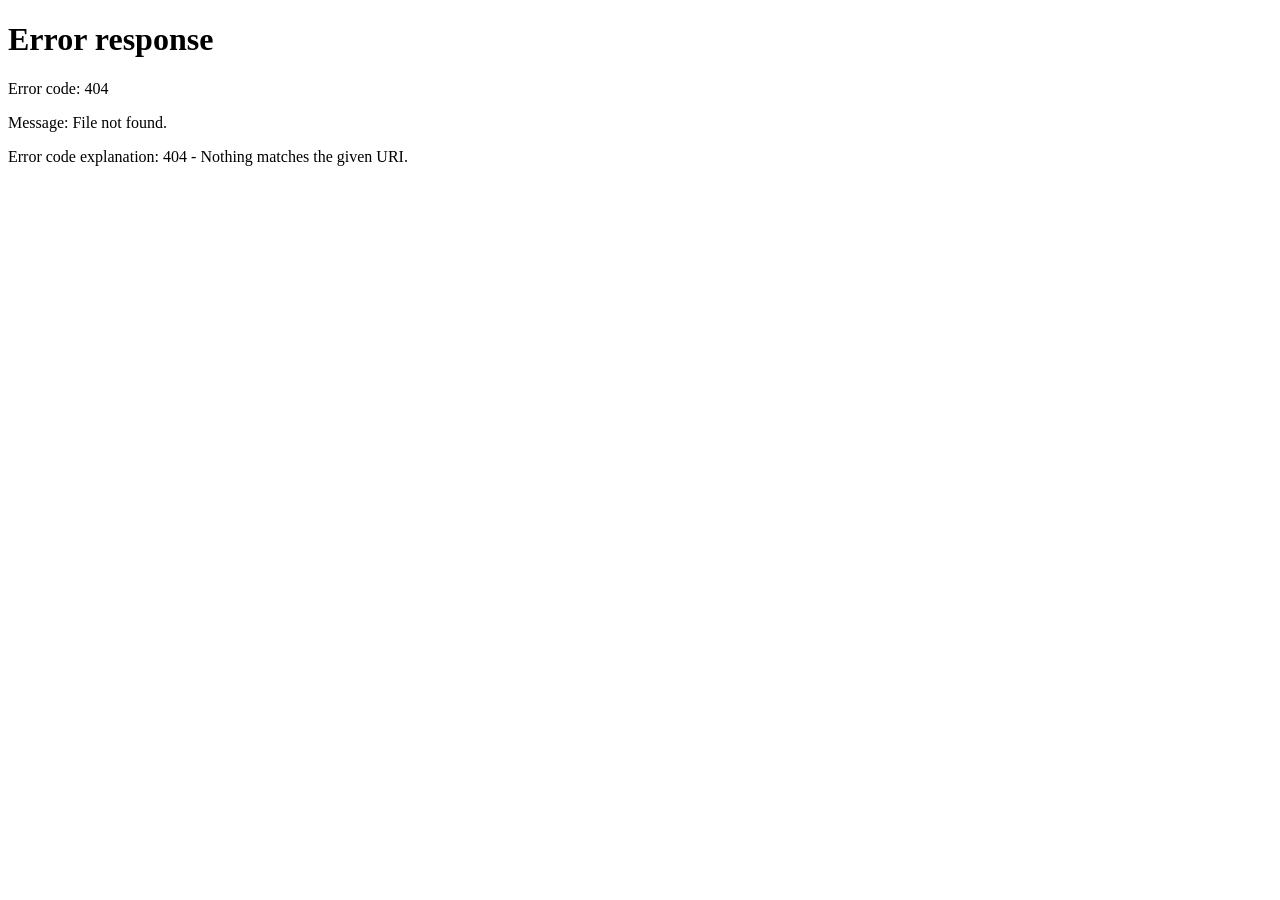
==== index.html @ 5d52055c "Add index.html with redirect to main.html" ====
<!DOCTYPE html>
<html>
<head>
  <meta http-equiv="refresh" content="0; url=My%20website/Main/main.html">
  <title>Loading...</title>
</head>
<body>
  <a href="My%20website/Main/main.html">Enter site</a>
</body>
</html>
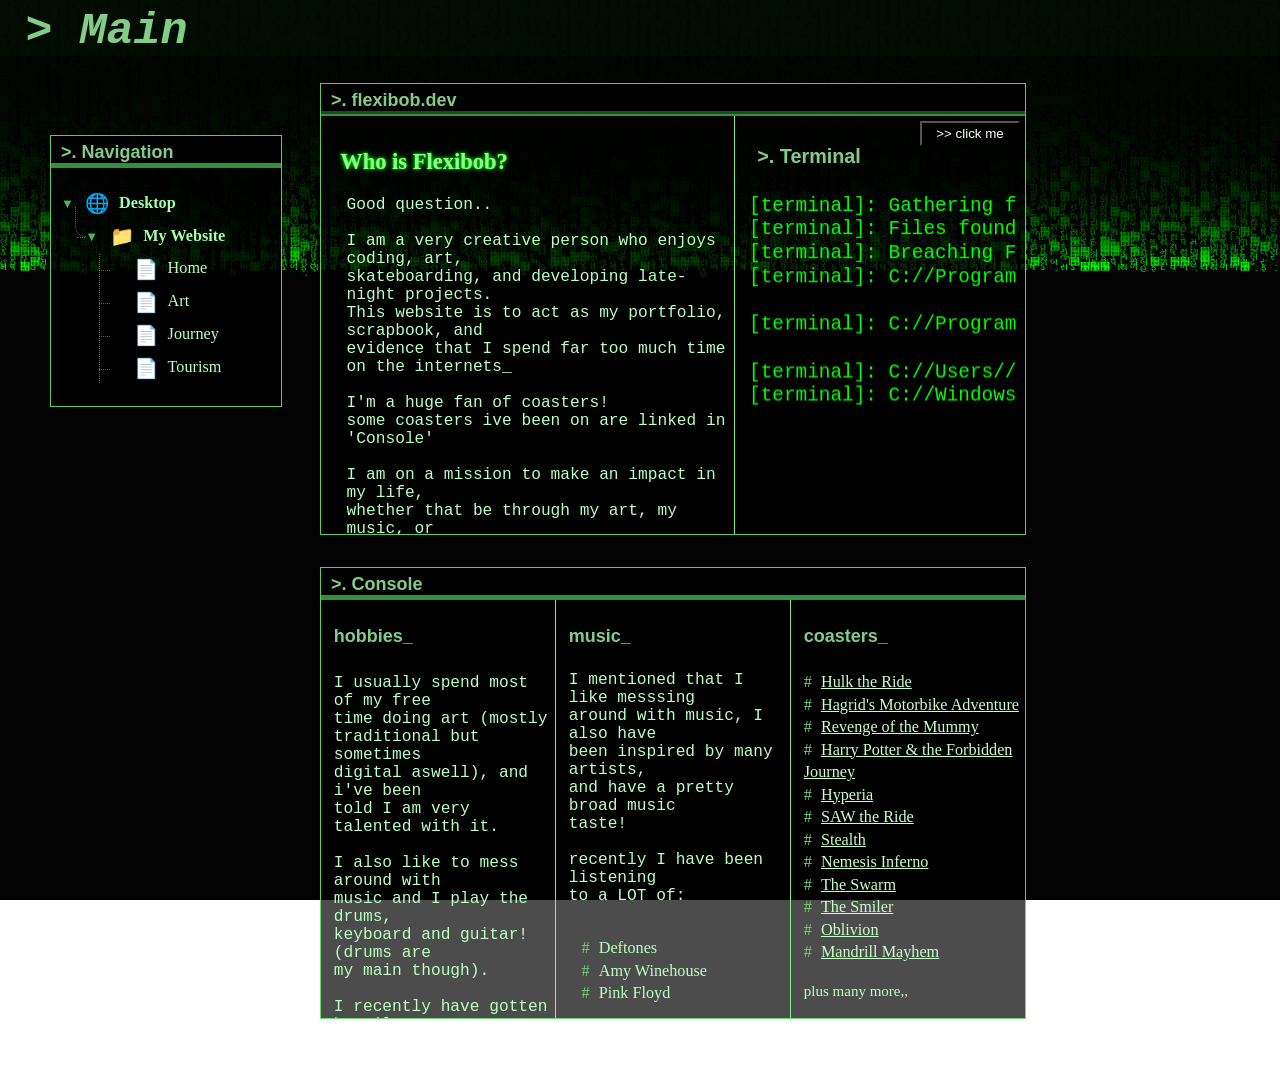
==== commit 25c86882: "Add files via upload" ====
--- a/index.html
+++ b/index.html
@@ -1,10 +1,172 @@
 <!DOCTYPE html>
-<html>
-<head>
-  <meta http-equiv="refresh" content="0; url=My%20website/Main/main.html">
-  <title>Loading...</title>
-</head>
+<html lang="en">
+
+ 	<head>
+        	<meta charset="UTF-8">
+        	<meta name="viewport" content="width=device-width, initial-scale=1">
+        	<title>Flexibob.dev </title>
+		<link rel="stylesheet" href="main.css">
+ 	</head>
+						<!-- file general stuff ^ -->
+
+
+
 <body>
-  <a href="My%20website/Main/main.html">Enter site</a>
+          <canvas id="matrix"></canvas>
+          <script src="./script.js"></script>
+		  <script src="sound.js"></script>
+
+<!------------------------------------------ HEADER ------------------------------------------>
+<header>
+	<h1> > Main </h1>
+</header>
+
+<!------------------------------------------- MAIN ------------------------------------------->
+<main>	
+	<div class="top-box">
+		<div class="top-header">
+        	<h2> >. flexibob.dev </h2>
+   		</div>
+
+
+		<div class="content">
+   			<div class="left-column">
+				<h4> Who is Flexibob? </h4>
+				<pre>
+Good question..
+
+I am a very creative person who enjoys coding, art, 
+skateboarding, and developing late-night projects.
+This website is to act as my portfolio, scrapbook, and 
+evidence that I spend far too much time on the internets_
+
+I'm a huge fan of coasters!
+some coasters ive been on are linked in 'Console' 
+
+I am on a mission to make an impact in my life,
+whether that be through my art, my music, or 
+my programming skills!
+				</pre>
+				<p>..furthermore, welcome to my website_ </p>
+    		</div>
+    
+    		<div class="right-column">
+				<h3> >. Terminal  </h3>
+				<button id="sound">click me</button>
+					<div class="terminal-container">
+        				<canvas id="terminal"></canvas>
+						<script src="terminal.js"></script>
+    				</div>
+    		</div>
+		</div>
+	</div>
+
+
+
+	<div class="middle-box">
+		<div class="middle-header">
+        	<h2> >. Console </h2>
+   		</div>
+
+		<div class="content">
+			<div class="mid-left-column">
+				<h2> hobbies_ </h2>
+					<pre> 
+I usually spend most of my free
+time doing art (mostly 
+traditional but sometimes 
+digital aswell), and i've been 
+told I am very talented with it.
+
+I also like to mess around with
+music and I play the drums, 
+keyboard and guitar! (drums are
+my main though).
+
+I recently have gotten heavily
+into the world of skateboarding.
+Can't say i'm the greatest, ive 
+only just gotten air on my
+ollies..
+
+I play a ton of games also_
+					</pre>
+			</div>
+
+			<div class="mid-middle-column">
+				<h2> music_ </h2>
+					<pre>
+I mentioned that I like messsing 
+around with music, I also have 
+been inspired by many artists, 
+and have a pretty broad music
+taste!
+
+recently I have been listening 
+to a LOT of:</pre>
+					<ul>
+						<li>Deftones</li>				
+						<li>Amy Winehouse</li>
+						<li>Pink Floyd</li>
+					</ul>
+				<pre>
+If I had to pick a favourite 
+genre, it would have to be Rock.
+Fav band alltime: Enter Shikari_ 
+</pre>
+			</div>
+
+			<div class="mid-right-column">
+				<h2> coasters_ </h2>
+					<ul>
+						<li><a href="https://www.youtube.com/watch?v=3lJ-hBUtuXA">Hulk the Ride</a>
+						<li><a href="https://www.youtube.com/watch?v=cMtR5_TinqE">Hagrid's Motorbike Adventure</a>
+						<li><a href="https://www.youtube.com/watch?v=Abu0j4d1TNw">Revenge of the Mummy</a>
+						<li><a href="https://www.youtube.com/watch?v=KN07GrA80xg">Harry Potter & the Forbidden Journey</a>
+						<li><a href="https://www.youtube.com/watch?v=YuTRrkeUIc8">Hyperia</a>
+						<li><a href="https://www.youtube.com/watch?v=oW6t_MiUy1w">SAW the Ride</a>
+						<li><a href="https://www.youtube.com/watch?v=BiTXTGftQzk">Stealth</a>
+						<li><a href="https://www.youtube.com/watch?v=_OPF0tgp268">Nemesis Inferno</a>
+						<li><a href="https://www.youtube.com/watch?v=UcwkE-jlQF4">The Swarm</a>
+						<li><a href="https://www.youtube.com/watch?v=DCAAUtxbdFw">The Smiler</a>
+						<li><a href="https://www.youtube.com/watch?v=VgpK2D2wwFA">Oblivion</a>
+						<li><a href="https://www.youtube.com/watch?v=PHlVgDwYnas">Mandrill Mayhem</a>
+					</ul>
+				<br>
+				<p><small>plus many more,,<small></p>
+			</div>
+		</div>
+
+</main>
+<!------------------------------------------ ASIDE ----------------------------------------------->
+<aside>
+    <div class="nav-header">
+        <h2> >. Navigation</h2>
+    </div>
+
+    <div class="nav-tree">
+        <details class="folder" open>
+            <summary>
+                <span class="folder-icon">🌐</span>
+                <span class="folder-title">Desktop</span>
+            </summary>
+            <details class="folder" open>
+                <summary>
+                    <span class="folder-icon">📁</span>
+                    <span class="folder-title">My Website</span>
+                </summary>
+                <ul class="nested">
+                    <li class="file"><span class="file-icon">📄</span><a href="../Main/main.html">Home</a></li>
+                    <li class="file"><span class="file-icon">📄</span><a href="../Art/art.html">Art</a></li>
+                    <li class="file"><span class="file-icon">📄</span><a href="../Journey/journey.html">Journey</a></li>
+					<li class="file"><span class="file-icon">📄</span><a href="../Tourism/tourism.html">Tourism</a></li>
+				</ul>
+            </details>
+        </details>
+    </div>
+</aside>
+
+<!----->
+<script src="sound.js"></script>
 </body>
 </html>
--- a/main.css
+++ b/main.css
@@ -0,0 +1,454 @@
+/*  |---------------------------------------- MATRIX ----------------------------------------|    */		
+canvas#matrix {
+    position: fixed;
+    top: 0;
+    left: 0;
+    width: 100%;
+    height: 100%;
+    z-index: -1;          /* sit behind everything */
+    pointer-events: none; /* make clicks go through */
+}
+
+body {
+    margin: 0;            /* remove default page spacing */
+}
+
+
+/*  |---------------------------------------- GENERAL ---------------------------------------|    */		
+
+h1 {
+	font-size: 5vh;
+	font-family: 'Courier New', monospace;
+    color: rgba(164, 255, 171, 0.795);
+    font-style: oblique;
+}
+
+h2 {
+    font-size: 2vh;
+    font-family: Tohoma, "Microsoft Sans Serif", sans-serif;
+    color: rgba(164, 255, 171, 0.795);
+}
+
+h3 {
+    font-size: 2.2vh;
+    font-family: Tohoma, "Microsoft Sans Serif", sans-serif;
+    color: rgba(164, 255, 171, 0.795);
+}
+
+h4 {
+    font-size: 2.5vh;
+    color: #8efc8e;
+    text-shadow: 0 0 2px #00ff00, 0 0 5px #00ff00;
+}
+
+a {
+    color: rgb(200, 255, 200);
+
+}
+
+
+/*  |---------------------------------------- HEADER ----------------------------------------|    */ 
+
+header {
+    height: 6.2vh;
+	background-color: rgba(14, 83, 0, 0.1);
+    overflow: hidden;
+}
+
+header h1 {
+    text-indent: 2vw;
+    line-height: 0.5vh;
+}
+
+/*  |------------------------------------- MAIN (TOP) ---------------------------------------|    */		
+/* TOP_BOX_HEADER */
+.top-header {
+    width: 100vw;
+    height: 3vh;
+    text-align: left;
+    text-indent: 10px;
+    line-height: 3px;
+
+    border-bottom: 5px groove;
+    border-color: rgba(66, 180, 76, 0.795);
+    background-color: rgba(0, 0, 0, 0.7);
+}
+
+#sound {
+    position: absolute;
+    top: 5px;
+    right: 5px;
+    width: 100px;
+    height: 25px;
+    color: white;
+    background-color: rgba(0, 0, 0, 0);
+    z-index: 10;
+    cursor: pointer;
+}
+
+#sound:disabled {
+    opacity: 0.5;
+    cursor: not-allowed;
+}
+
+
+/* TOP_BOX */
+.top-box {
+	width: 55vw;                               /* 1: position values */	
+	height: 50vh;
+	margin-left: 25%;
+    margin-top: 3vh;
+    margin-bottom: 2.5%;
+
+	border: 0.15vw solid;                        /* 2: style values */	
+    border-color: rgba(116, 255, 127, 0.795);
+    background-color: rgba(0, 0, 0, 0.7);
+    color: rgb(187, 255, 194);
+    font-size: 20px;
+
+	display: flex;	                            /* 3: display values */	
+    flex-direction: column;
+    justify-content: flex-start;	
+	align-items: stretch;
+    overflow: hidden;
+}
+
+
+/* BOX_CONTENT */
+.content {
+    display: flex;
+    flex: 1;
+}
+
+
+/* TOP_BOX --- left */
+.left-column {
+    flex: 5;
+    padding-left: 2vw;
+    padding-top: 5px;
+    border-right: 0.1vw solid rgba(153, 255, 161, 0.89);
+
+    font-size: 2vh;
+    line-height: 1;
+}
+
+.left-column h4 {
+    margin-bottom: 2.5vh;
+    text-indent: -0.5vw;
+}
+
+
+/* TOP_BOX --- right */
+.right-column {
+    flex: 3.5;
+    padding: 1vh;
+    text-indent: 1vw;
+    display: flex;
+    flex-direction: column;
+    position: relative;
+}
+
+
+/* terminal/canvas */
+.terminal-container {
+    position: relative;
+    flex: 1;              
+    overflow: hidden;
+}
+
+.terminal-container canvas#terminal {
+    position: absolute;
+    top: 0;
+    left: 0;
+    width: 100%;
+    height: 100%;
+}
+
+.terminal-button {
+    position: absolute;
+    top: 5px;
+    right: 5px;
+    z-index: 10;
+}
+
+
+
+/*  |----------------------------------- MAIN (MIDDLE) --------------------------------------|    */
+/* MIDDLE_BOX_HEADER */
+.middle-header {
+    width: 100vw;
+    height: 3vh;
+    text-align: left;
+    text-indent: 10px;
+    line-height: 3px;
+
+    border-bottom: 5px solid;
+    border-color: rgba(66, 180, 76, 0.795);
+    background-color: rgba(0, 0, 0, 0.7);
+}
+
+/* MIDDLE_BOX_TOP */
+.middle-box {
+	width: 55vw;                               /* 1: position values */	
+	height: 50vh;
+	margin-left: 25%;
+	margin-top: 2.5%;
+    margin-bottom: 5%;
+
+	border: 0.15vw solid;                        /* 2: style values */	
+    background-color: rgba(0, 0, 0, 0.7);
+	border-color: rgba(116, 255, 127, 0.795);
+    color: rgb(187, 255, 194);
+    font-size: 20px;
+
+	display: flex;	                            /* 3: display values */	
+    flex-direction: column;
+    justify-content: flex-start;	
+	align-items: stretch;
+    overflow: hidden;
+}
+
+
+
+
+
+/* MIDDLE_BOX --- left */
+.mid-left-column {
+    flex: 3;
+    padding-left: 1vw;
+    padding-top: 2vh;
+
+    font-size: 2vh;
+    line-height: 0.8vh;
+}
+
+.mid-left-column h4 {
+    margin-bottom: 3.5vh;
+    text-indent: -0.5vw;
+
+}
+
+/* MIDDLE_BOX --- middle */
+.mid-middle-column {
+    flex: 3;
+    padding-left: 1vw;
+    padding-top: 2vh;
+
+    font-size: 2vh;
+    line-height: 0.8vh;
+    
+
+    display: flex;
+    flex-direction: column;
+    border-right: 0.1vw solid rgba(153, 255, 161, 0.89);
+    border-left:  0.1vw solid rgba(153, 255, 161, 0.89);
+}
+
+.mid-middle-column li {
+    text-indent: 1vw;
+}
+
+/* MIDDLE_BOX --- right */
+.mid-right-column {
+    flex: 3;
+    padding-left: 1vw;
+    padding-top: 2vh;
+
+    font-size: 2vh;
+    line-height: 0.8vh;
+
+    display: flex;
+    flex-direction: column;
+}
+
+.mid-right-column p {
+    margin-top: 0;
+}
+
+a {
+    font-size: 1.8vh;
+}
+
+ul {
+    list-style: none;
+    padding-left: 0;
+    font-size: 1.8vh;
+    line-height: 2.5vh;
+}
+
+li::before {
+    content: "# ";   /* hacker prompt style */
+    color: rgb(120, 207, 120);
+    margin-right: 5px;
+}
+
+.content pre {
+    line-height: 2vh;
+    white-space: pre-wrap;
+    font-size: 1.8vh;
+    padding-right: 5px;
+}
+
+/*  |---------------------------------------- ASIDE ----------------------------------------|    */	
+
+aside {
+    width: 18vw;
+    height: 30vh;
+    position: fixed;
+    top: 15vh;
+    margin-left: 50px;
+
+    border: 0.15vw solid;
+    border-color: rgba(116, 255, 127, 0.795);
+    background-color: rgba(0, 0, 0, 0.7);
+    color: rgb(187, 255, 194);
+
+    font-size: 20px;
+    display: flex;
+    flex-direction: column;
+    align-items: flex-start;
+    overflow: hidden;
+}
+
+.nav-header {
+    width: 100%;
+    height: 3vh;
+    text-align: left;
+    text-indent: 10px;
+    line-height: 3px;
+
+    border-bottom: 5px solid;
+    border-color: rgba(66, 180, 76, 0.795);
+    background-color: rgba(0, 0, 0, 0.7);
+}
+
+.nav-tree {
+    width: 100%;
+    height: 100%;
+    background-color: rgba(0, 0, 0, 0.4);
+    padding: 2vh 0 2vh 10px;
+    overflow: auto;
+}
+
+.nav-tree details {
+    list-style: none;
+    margin: 0.2em 0;
+    line-height: 1.8em;
+    font-size: 1.8vh;
+}
+
+.nav-tree details > summary {
+    cursor: pointer;
+    user-select: none;
+    display: flex;
+    align-items: center;
+    position: relative;
+    padding-left: 1.5em;
+    list-style: none;
+}
+
+/* Arrow indicator with ::before */
+.nav-tree details > summary::before {
+    content: '▼';
+    position: absolute;
+    left: 0;
+    color: rgba(116, 255, 127, 0.7);
+    font-size: 0.8em;
+    transition: transform 0.2s;
+}
+
+.nav-tree details:not([open]) > summary::before {
+    content: '▶';
+}
+
+/* Tree connectors with ::after */
+.nav-tree details > details > summary::after {
+    content: '';
+    position: absolute;
+    left: -0.5em;
+    top: 0.9em;
+    width: 0.5em;
+    height: 1px;
+    border-bottom: 1px dotted rgba(116, 255, 127, 0.5);
+}
+
+.nav-tree details > details {
+    margin-left: 1.5em;
+    position: relative;
+}
+
+.nav-tree details > details::before {
+    content: '';
+    position: absolute;
+    left: -0.65em;
+    top: -0.9em;
+    width: 0.65em;
+    height: 1.8em;
+    border: 1px dotted rgba(116, 255, 127, 0.5);
+    border-right: none;
+    border-top: none;
+    border-radius: 0 0 0 0.65em;
+}
+
+.nav-tree .nested {
+    list-style: none;
+    padding-left: 0;
+    margin: 0;
+    margin-left: 1.5em;
+    position: relative;
+}
+
+.nav-tree .nested::before {
+    content: '';
+    position: absolute;
+    left: -0.65em;
+    top: 0;
+    width: 1px;
+    height: 100%;
+    border-left: 1px dotted rgba(116, 255, 127, 0.5);
+}
+
+.nav-tree .nested li {
+    margin: 0.2em 0;
+    line-height: 1.8em;
+    font-size: 1.8vh;
+    position: relative;
+    padding-left: 1.5em;
+}
+
+.nav-tree .nested li::before {
+    content: '';
+    position: absolute;
+    left: -0.65em;
+    top: 0.9em;
+    width: 0.65em;
+    height: 1px;
+    border-bottom: 1px dotted rgba(116, 255, 127, 0.5);
+}
+
+.folder-icon, .file-icon {
+    margin-right: 0.5em;
+    font-size: 1.2em;
+    vertical-align: middle;
+}
+
+.folder-title {
+    font-weight: bold;
+    color: rgb(164, 255, 171);
+    user-select: none;
+}
+
+.nav-tree a {
+    text-decoration: none;
+    color: rgb(187, 255, 194);
+    font-size: 1.8vh;
+}
+
+
+
+/*  |--------------------------------------- HEADER ----------------------------------------|    */	
+
+footer {
+    height: 30vh;
+	background-color: rgba(14, 83, 0, 0.1);
+}
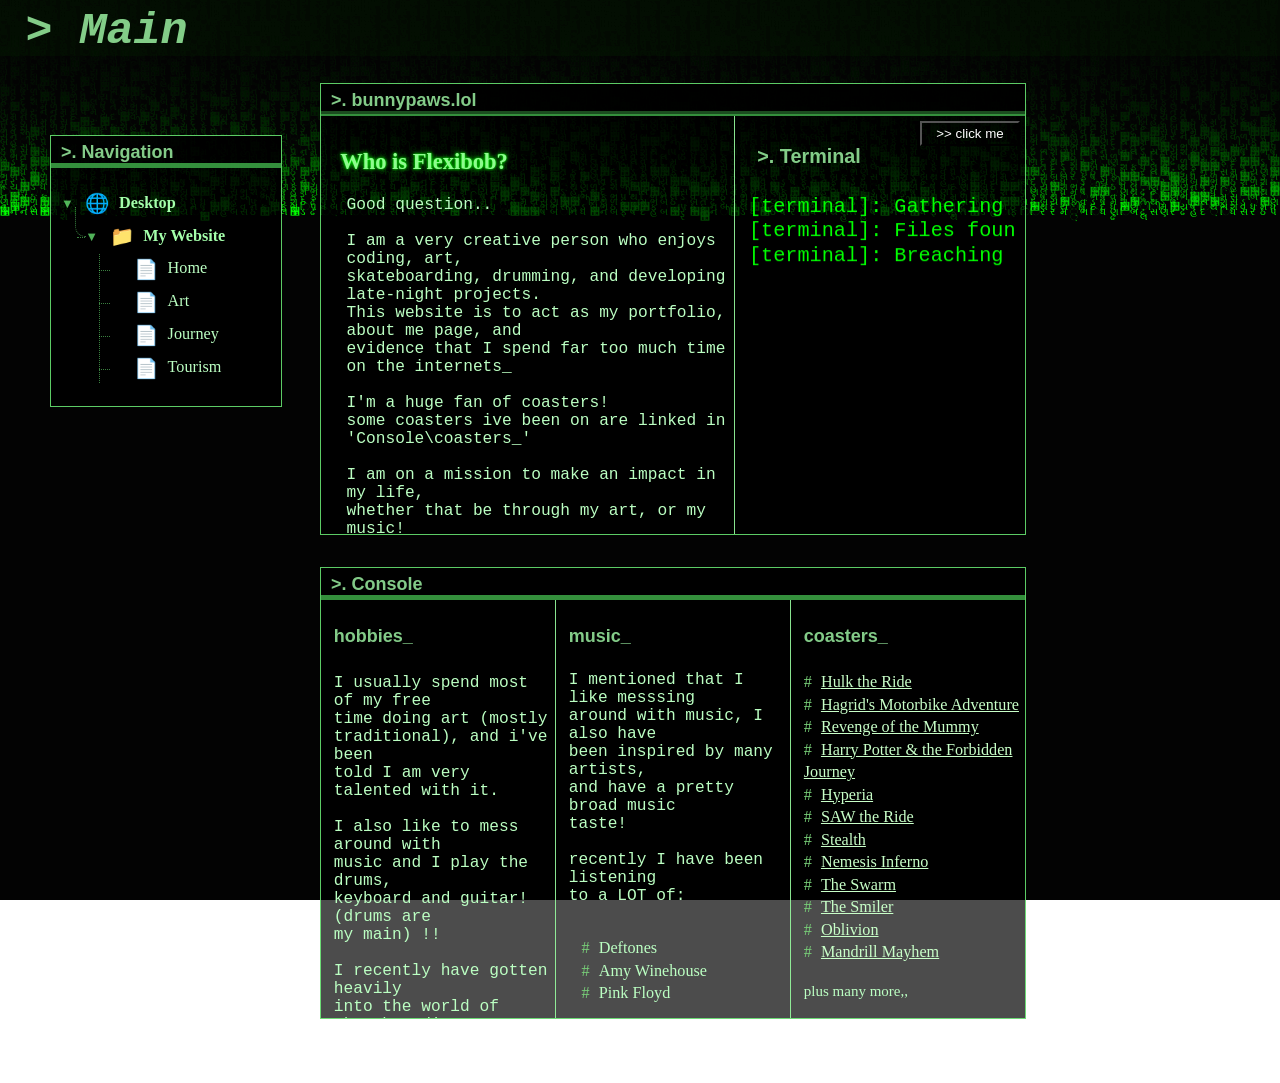
==== commit b1905457: "Add files via upload" ====
--- a/index.html
+++ b/index.html
@@ -25,7 +25,7 @@
 <main>	
 	<div class="top-box">
 		<div class="top-header">
-        	<h2> >. flexibob.dev </h2>
+        	<h2> >. bunnypaws.lol </h2>
    		</div>
 
 
@@ -36,18 +36,18 @@
 Good question..
 
 I am a very creative person who enjoys coding, art, 
-skateboarding, and developing late-night projects.
-This website is to act as my portfolio, scrapbook, and 
+skateboarding, drumming, and developing late-night projects.
+This website is to act as my portfolio, about me page, and 
 evidence that I spend far too much time on the internets_
 
 I'm a huge fan of coasters!
-some coasters ive been on are linked in 'Console' 
+some coasters ive been on are linked in 'Console\coasters_'
 
 I am on a mission to make an impact in my life,
-whether that be through my art, my music, or 
-my programming skills!
+whether that be through my art, or my music!
++ please DM me to tell me what you think of my website !!
 				</pre>
-				<p>..furthermore, welcome to my website_ </p>
+				<p>..furthermore, welcome to my website <mark>||</mark></p> 
     		</div>
     
     		<div class="right-column">
@@ -74,20 +74,17 @@
 					<pre> 
 I usually spend most of my free
 time doing art (mostly 
-traditional but sometimes 
-digital aswell), and i've been 
+traditional), and i've been 
 told I am very talented with it.
 
 I also like to mess around with
 music and I play the drums, 
 keyboard and guitar! (drums are
-my main though).
+my main) !!
 
 I recently have gotten heavily
-into the world of skateboarding.
-Can't say i'm the greatest, ive 
-only just gotten air on my
-ollies..
+into the world of skateboarding..
+..and a world of hurt,, :<
 
 I play a ton of games also_
 					</pre>
@@ -111,8 +108,8 @@
 					</ul>
 				<pre>
 If I had to pick a favourite 
-genre, it would have to be Rock.
-Fav band alltime: Enter Shikari_ 
+genre, it would have to be Rock!
+Fav band alltime? Enter Shikari. 
 </pre>
 			</div>
 
@@ -156,7 +153,7 @@
                     <span class="folder-title">My Website</span>
                 </summary>
                 <ul class="nested">
-                    <li class="file"><span class="file-icon">📄</span><a href="../Main/main.html">Home</a></li>
+                    <li class="file"><span class="file-icon">📄</span><a href="index.html">Home</a></li>
                     <li class="file"><span class="file-icon">📄</span><a href="../Art/art.html">Art</a></li>
                     <li class="file"><span class="file-icon">📄</span><a href="../Journey/journey.html">Journey</a></li>
 					<li class="file"><span class="file-icon">📄</span><a href="../Tourism/tourism.html">Tourism</a></li>
--- a/main.css
+++ b/main.css
@@ -46,6 +46,11 @@
 
 }
 
+mark {
+    color: rgba(167, 243, 148, 0);
+    background-color: rgba(167, 243, 148, 0.836);
+}
+
 
 /*  |---------------------------------------- HEADER ----------------------------------------|    */ 
 
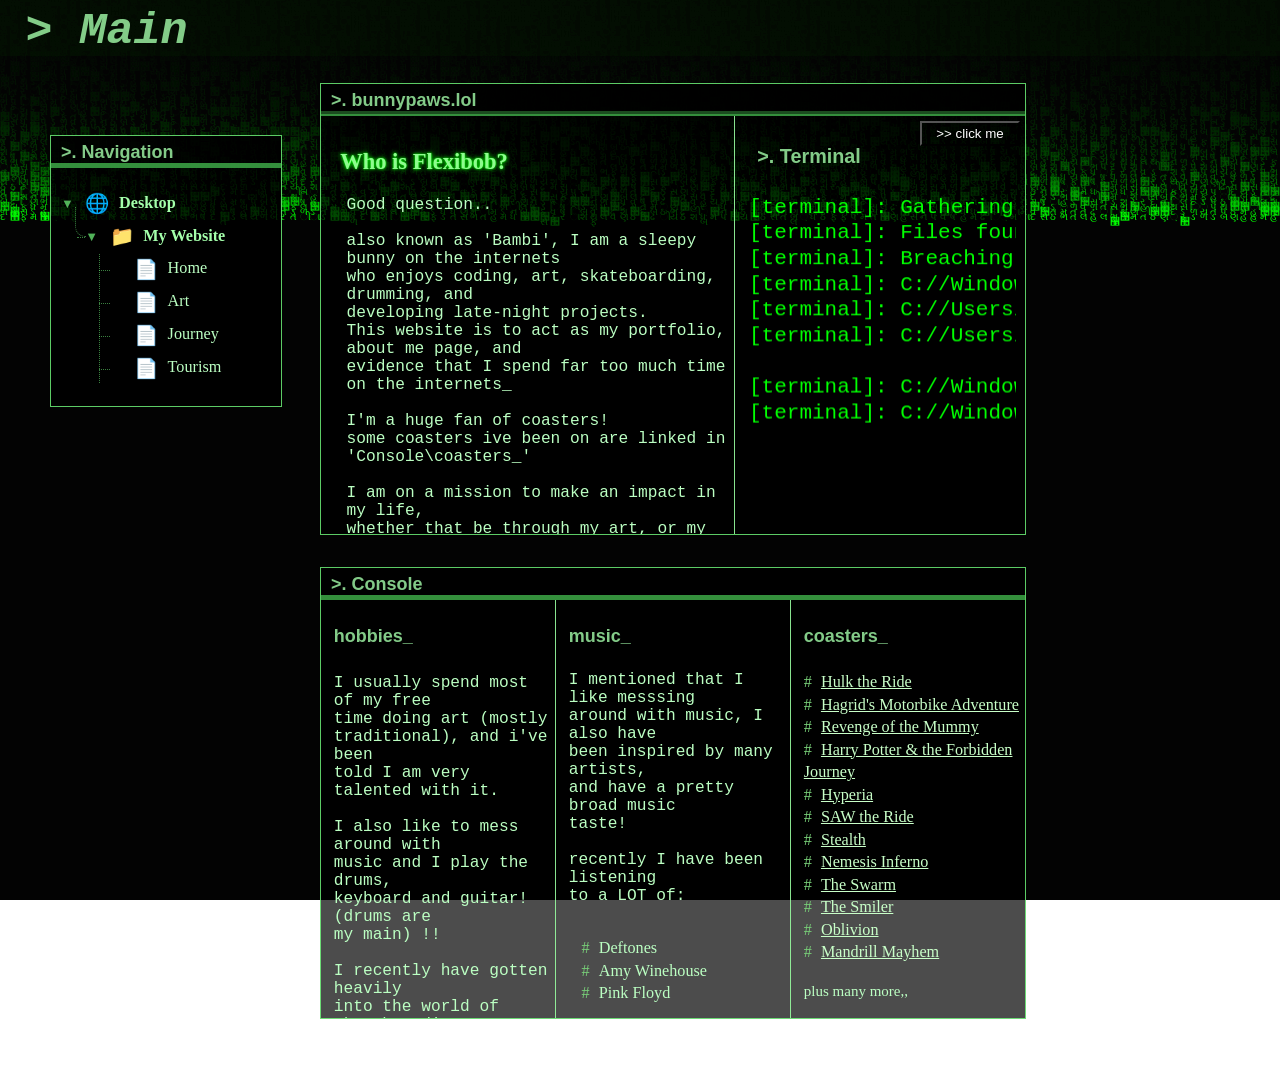
==== commit 9f36ff70: "Revise Flexibob's introduction in index.html Updated the description of Flexibob to include the alia" ====
--- a/index.html
+++ b/index.html
@@ -35,8 +35,9 @@
 				<pre>
 Good question..
 
-I am a very creative person who enjoys coding, art, 
-skateboarding, drumming, and developing late-night projects.
+also known as 'Bambi', I am a sleepy bunny on the internets
+who enjoys coding, art, skateboarding, drumming, and 
+developing late-night projects.
 This website is to act as my portfolio, about me page, and 
 evidence that I spend far too much time on the internets_
 
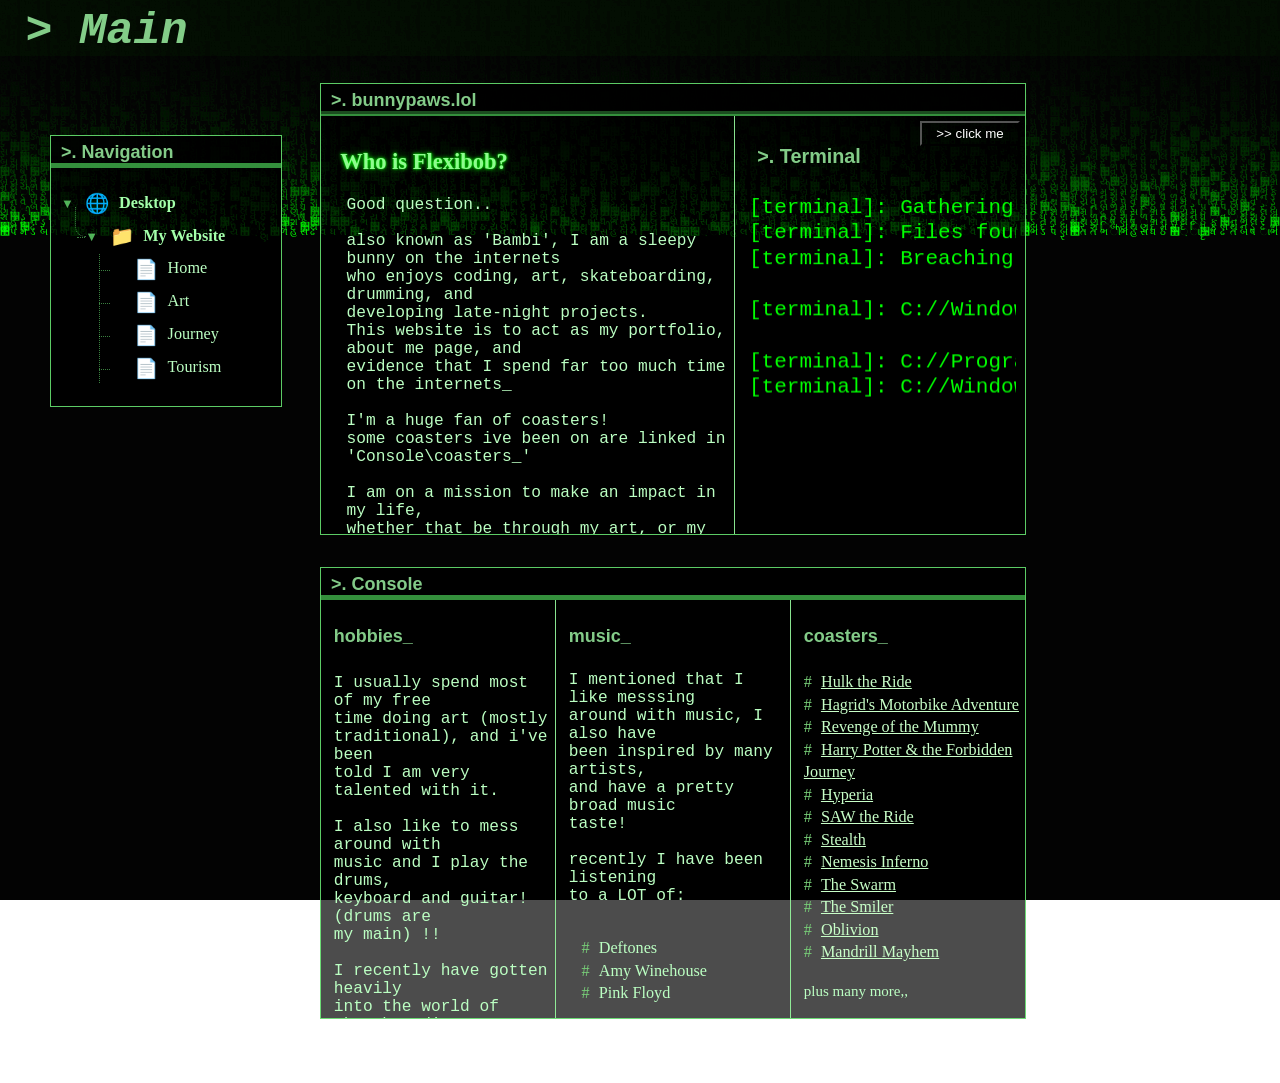
==== commit 43e36edb: "Change title from 'Flexibob.dev' to 'bunnypaws.lol'" ====
--- a/index.html
+++ b/index.html
@@ -4,7 +4,7 @@
  	<head>
         	<meta charset="UTF-8">
         	<meta name="viewport" content="width=device-width, initial-scale=1">
-        	<title>Flexibob.dev </title>
+        	<title>bunnypaws.lol </title>
 		<link rel="stylesheet" href="main.css">
  	</head>
 						<!-- file general stuff ^ -->
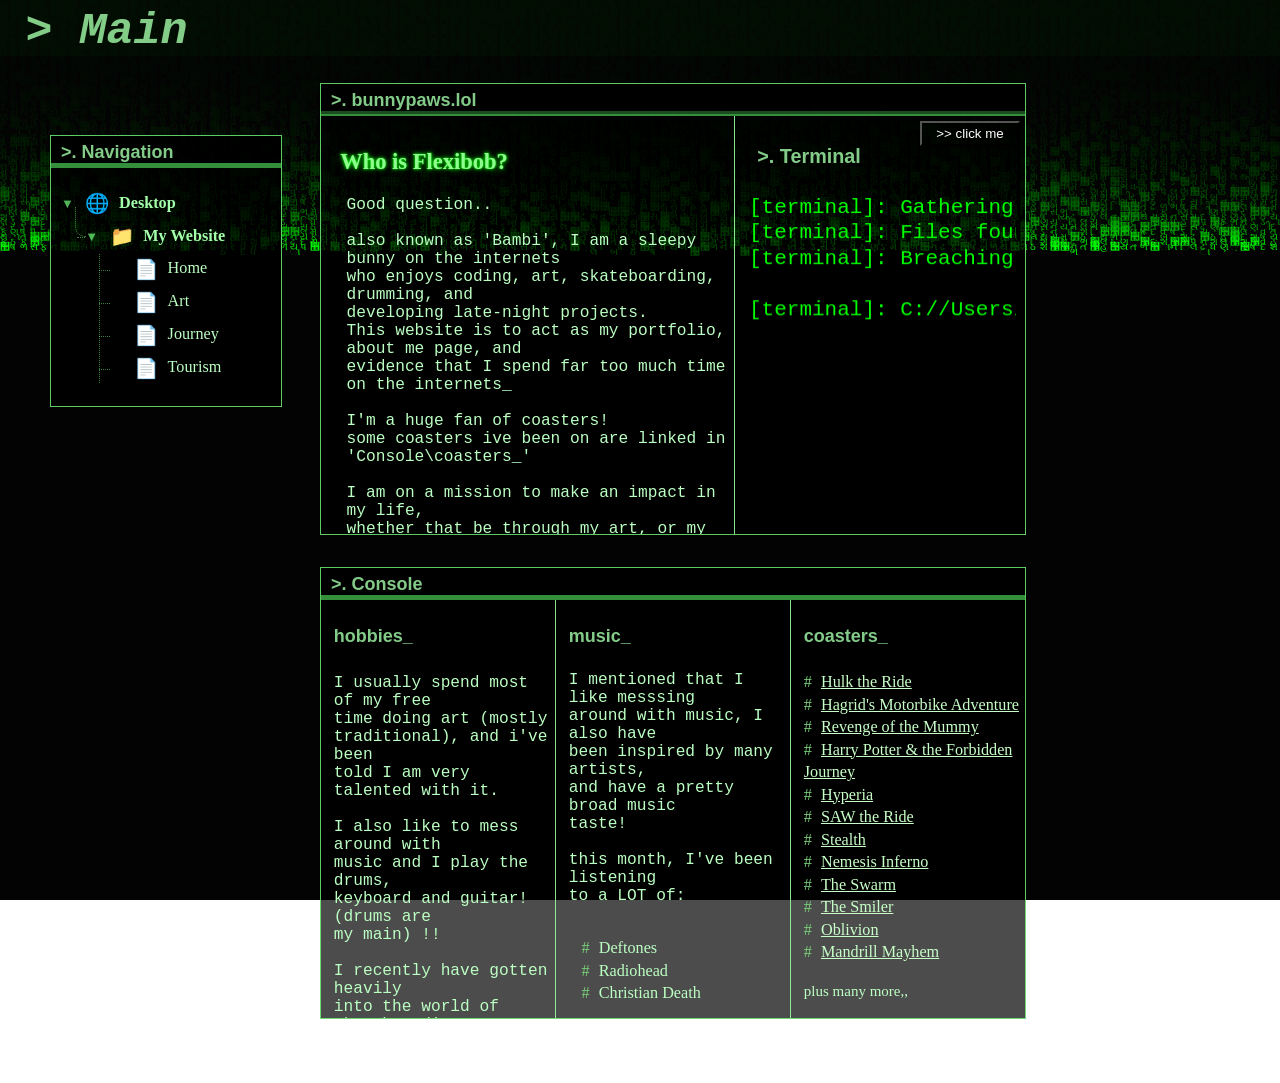
==== commit 828a998b: "Update index.html" ====
--- a/index.html
+++ b/index.html
@@ -100,17 +100,16 @@
 and have a pretty broad music
 taste!
 
-recently I have been listening 
+this month, I've been listening 
 to a LOT of:</pre>
 					<ul>
 						<li>Deftones</li>				
-						<li>Amy Winehouse</li>
-						<li>Pink Floyd</li>
+						<li>Radiohead</li>
+						<li>Christian Death</li>
 					</ul>
 				<pre>
-If I had to pick a favourite 
-genre, it would have to be Rock!
-Fav band alltime? Enter Shikari. 
+Monthly favourite song:
+Blood Moon - Christian Death !!
 </pre>
 			</div>
 
